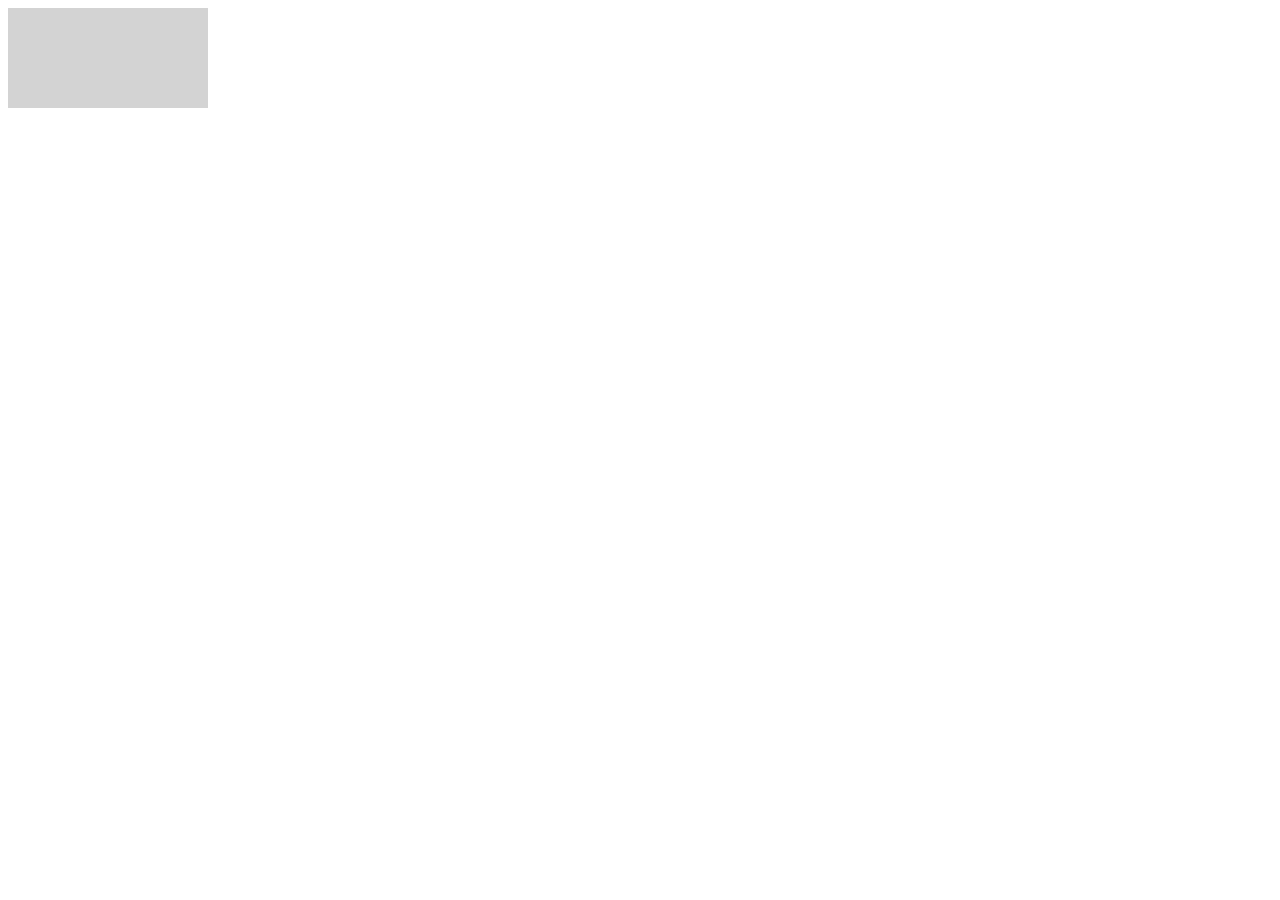
==== client/client-jangaroo/src/main/webapp/index.html @ 298705d9 "Adding HTML element" ====
<html>


<head>
  <title>CoreFoos Jangaroo Client</title>
  <script type="text/javascript" src="http://localhost:2000/socket.io/socket.io.js"></script>
  <script type="text/javascript" src="joo/jangaroo-application-all.js"></script>
  <style type="text/css">

    #table_status {
      width: 200px;
      height: 100px;
    }

    .status_available {
      background-color: green;
    }

    .status_occupied {
      background-color: red;
    }

    .status_unknown {
      background-color: #d3d3d3;
    }

  </style>
</head>

<body onload="joo.classLoader.run('com.coremedia.core_foos.CoreFoos', 'ws://localhost:2000', 'table_status');">

<div id="table_status" class="status_unknown"></div>


</body>
</html>
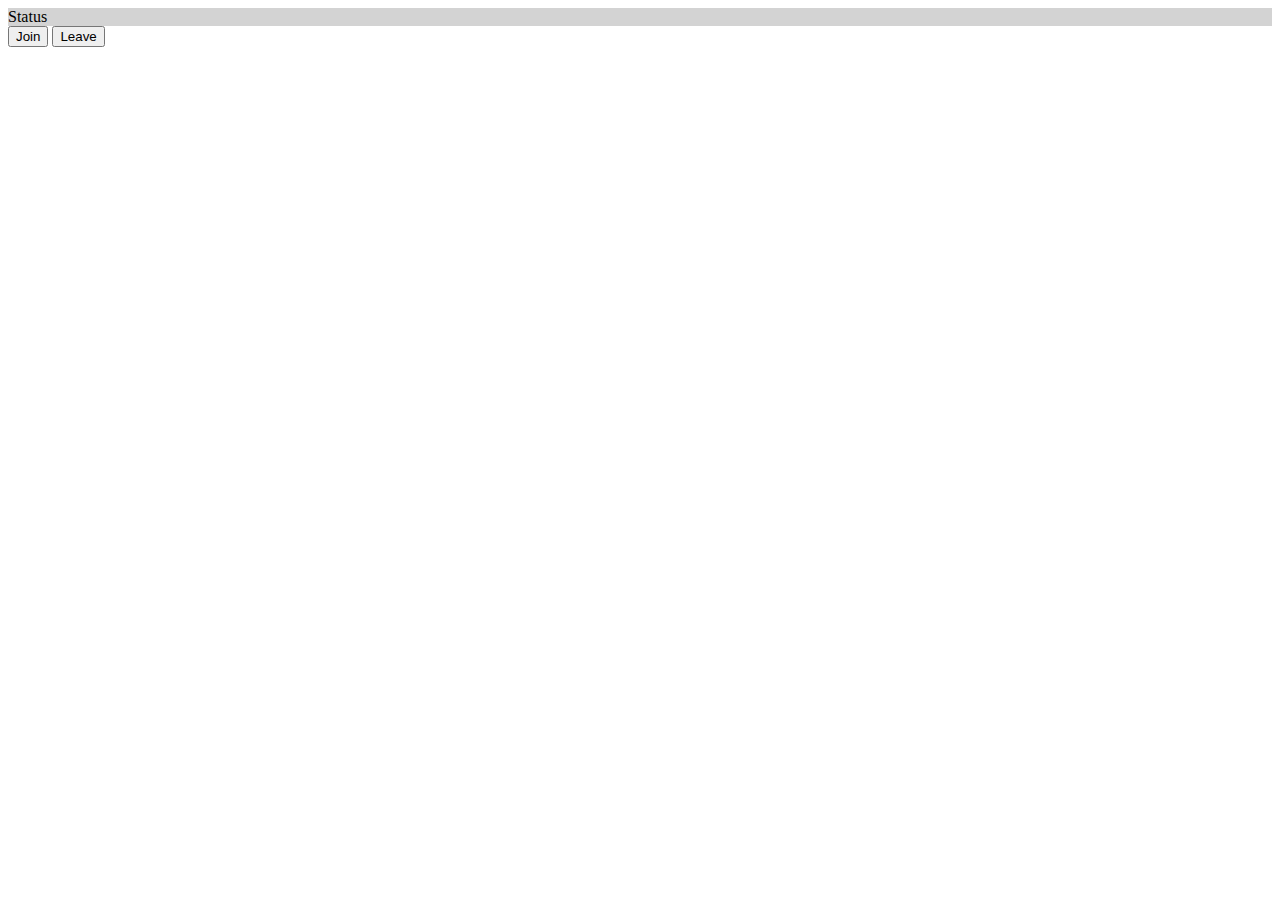
==== commit 7e686069: "Adding buttons" ====
--- a/client/client-jangaroo/src/main/webapp/index.html
+++ b/client/client-jangaroo/src/main/webapp/index.html
@@ -27,10 +27,12 @@
   </style>
 </head>
 
-<body onload="joo.classLoader.run('com.coremedia.core_foos.CoreFoos', 'ws://localhost:2000', 'table_status');">
+<body onload="joo.classLoader.run('com.coremedia.core_foos.CoreFoos', 'ws://localhost:2000', 'status', 'join', 'leave');">
 
-<div id="table_status" class="status_unknown"></div>
+<div id="status" class="status_unknown">Status</div>
 
+<button id="join">Join</button>
+<button id="leave">Leave</button>
 
 </body>
 </html>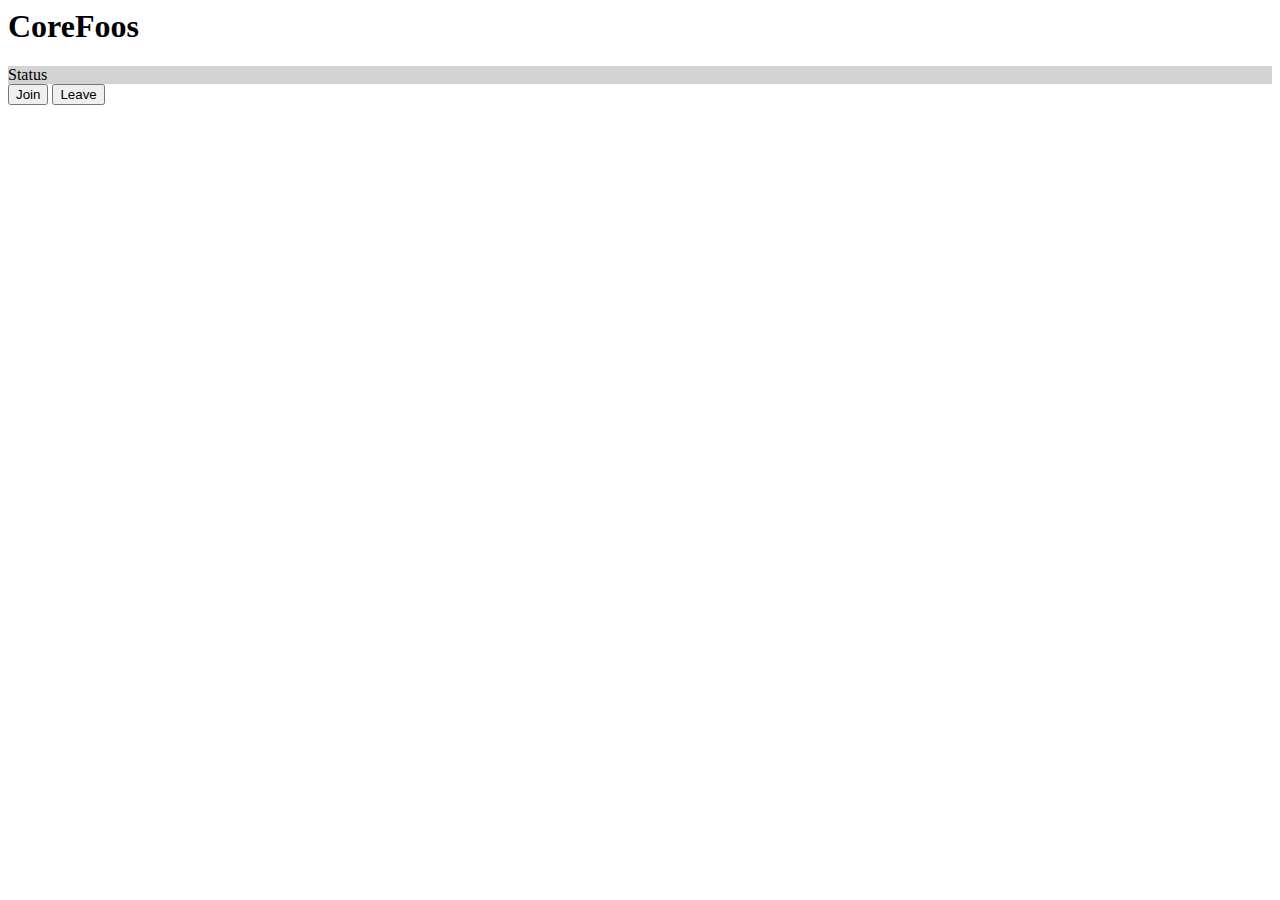
==== commit f3e14438: "indicating error via alert" ====
--- a/client/client-jangaroo/src/main/webapp/index.html
+++ b/client/client-jangaroo/src/main/webapp/index.html
@@ -1,9 +1,19 @@
 <html>
-
 
 <head>
   <title>CoreFoos Jangaroo Client</title>
-  <script type="text/javascript" src="http://localhost:2000/socket.io/socket.io.js"></script>
+  <script type="text/javascript" src="http://co5pcdv03.coremedia.com:2000/socket.io/socket.io.js"></script>
+  <script type="text/javascript">
+    // fix location href if opened from src (e.g. when using IDEA "Open in Browser") :
+    const href = window.location.href;
+    if(href.indexOf("file") === 0) {
+      var startIndex = href.indexOf("src/main/webapp");
+      if(startIndex > 0){
+        console.info("rewriting location.href ...");
+        window.location.href = href.replace('src/main/webapp','target/client-jangaroo-0.0.1-SNAPSHOT');
+      }
+    }
+  </script>
   <script type="text/javascript" src="joo/jangaroo-application-all.js"></script>
   <style type="text/css">
 
@@ -20,6 +30,10 @@
       background-color: red;
     }
 
+    .status_connected {
+      background-color: yellow;
+    }
+
     .status_unknown {
       background-color: #d3d3d3;
     }
@@ -27,8 +41,9 @@
   </style>
 </head>
 
-<body onload="joo.classLoader.run('com.coremedia.core_foos.CoreFoos', 'ws://localhost:2000', 'status', 'join', 'leave');">
+<body onload="joo.classLoader.run('com.coremedia.core_foos.CoreFoos', 'ws://co5pcdv03.coremedia.com:2000', 'status', 'join', 'leave');">
 
+<h1>CoreFoos</h1>
 <div id="status" class="status_unknown">Status</div>
 
 <button id="join">Join</button>
